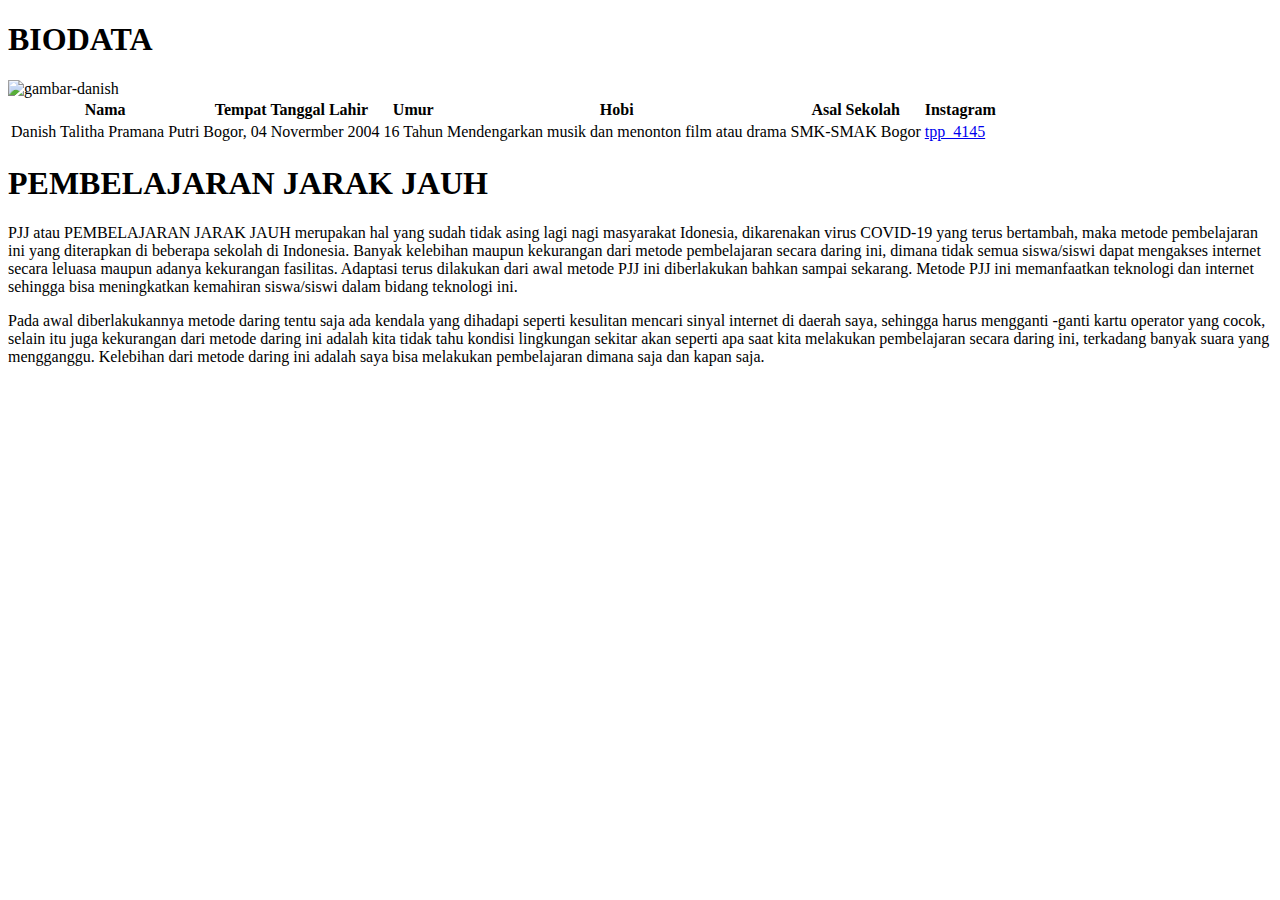
==== index.html @ 92019a4e "Add files via upload" ====
<!DOCTYPE html>
<html>
<head>
    <title>Danish's Website</title>
    <link rel="stylesheet" type="text/css" href="dns.css">
</head>
<body>
    <h1>BIODATA</h1>
    <img src="DNS.jpg" alt="gambar-danish" class="center">
    <table>
        <tr>
            <th>Nama</th>
            <th>Tempat Tanggal Lahir</th>
            <th>Umur</th>
            <th>Hobi</th>
            <th>Asal Sekolah</th>
            <th>Instagram</th>
        </tr>
        <tr>
            <td>Danish Talitha Pramana Putri</td>
            <td>Bogor, 04 Novermber 2004</td>
            <td>16 Tahun</td>
            <td>Mendengarkan musik dan menonton film atau drama</td>
            <td>SMK-SMAK Bogor</td>
            <td><a href="https://www.instagram.com/p/CNGDMQlnyAY/?ighid=oevzhprkmnzn">tpp_4145</a></td>
        </tr>
    </table>
    <h1>PEMBELAJARAN JARAK JAUH</h1>
    <p>PJJ atau PEMBELAJARAN JARAK JAUH merupakan hal yang sudah tidak asing lagi nagi masyarakat Idonesia, dikarenakan virus COVID-19 yang terus bertambah, maka 
    metode pembelajaran ini yang diterapkan di beberapa sekolah di Indonesia. Banyak kelebihan maupun kekurangan dari metode pembelajaran secara daring ini, dimana tidak 
    semua siswa/siswi dapat mengakses internet secara leluasa maupun adanya kekurangan fasilitas. Adaptasi terus dilakukan dari awal metode PJJ ini diberlakukan bahkan 
    sampai sekarang. Metode PJJ ini memanfaatkan teknologi dan internet sehingga bisa meningkatkan kemahiran siswa/siswi dalam bidang teknologi ini.</p>
    <p>Pada awal diberlakukannya metode daring tentu saja ada kendala yang dihadapi seperti kesulitan mencari sinyal internet di daerah saya, sehingga harus mengganti
    -ganti kartu operator yang cocok, selain itu juga kekurangan dari metode daring ini adalah kita tidak tahu kondisi lingkungan sekitar akan seperti apa saat kita 
    melakukan pembelajaran secara daring ini, terkadang banyak suara yang mengganggu. Kelebihan dari metode daring ini adalah saya bisa melakukan pembelajaran dimana 
    saja dan kapan saja.</p>
</body>
</html>
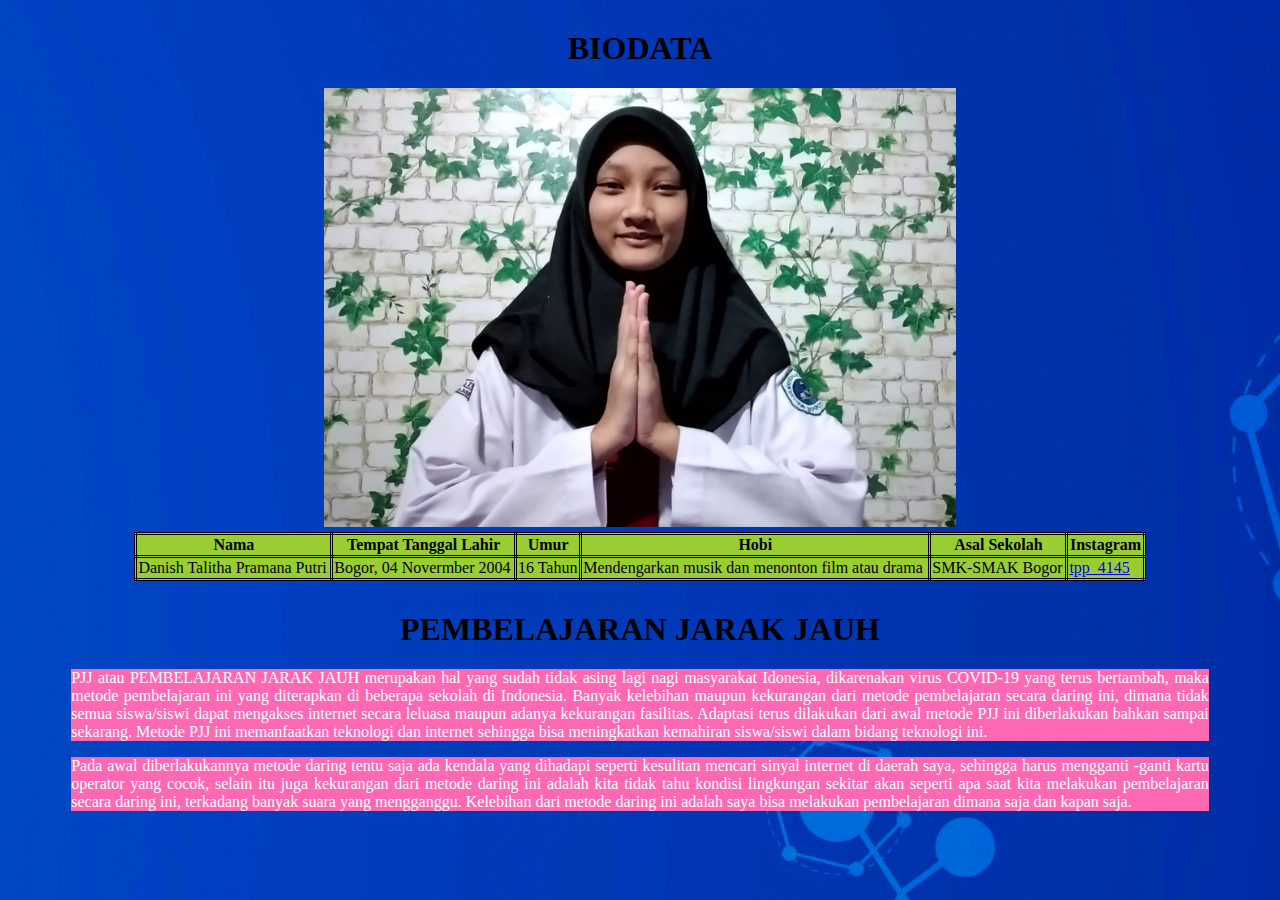
==== commit 789747d9: "Add files via upload" ====
--- a/index.html
+++ b/index.html
@@ -2,7 +2,7 @@
 <html>
 <head>
     <title>Danish's Website</title>
-    <link rel="stylesheet" type="text/css" href="dns.css">
+    <link rel="stylesheet" type="text/css" href="style.css">
 </head>
 <body>
     <h1>BIODATA</h1>
@@ -30,6 +30,7 @@
     metode pembelajaran ini yang diterapkan di beberapa sekolah di Indonesia. Banyak kelebihan maupun kekurangan dari metode pembelajaran secara daring ini, dimana tidak 
     semua siswa/siswi dapat mengakses internet secara leluasa maupun adanya kekurangan fasilitas. Adaptasi terus dilakukan dari awal metode PJJ ini diberlakukan bahkan 
     sampai sekarang. Metode PJJ ini memanfaatkan teknologi dan internet sehingga bisa meningkatkan kemahiran siswa/siswi dalam bidang teknologi ini.</p>
+
     <p>Pada awal diberlakukannya metode daring tentu saja ada kendala yang dihadapi seperti kesulitan mencari sinyal internet di daerah saya, sehingga harus mengganti
     -ganti kartu operator yang cocok, selain itu juga kekurangan dari metode daring ini adalah kita tidak tahu kondisi lingkungan sekitar akan seperti apa saat kita 
     melakukan pembelajaran secara daring ini, terkadang banyak suara yang mengganggu. Kelebihan dari metode daring ini adalah saya bisa melakukan pembelajaran dimana 
--- a/style.css
+++ b/style.css
@@ -0,0 +1,36 @@
+table, th, td {border :cornsilk; border-collapse: collapse;
+    border: 3px double black;
+    background-color: yellowgreen;}
+
+body {background-image:url(Background\ Kimia.jpg);}
+ul {list-style-type: none;
+    margin: 0;
+    padding: 0;
+    overflow: hidden;
+    background-color: hotpink;
+    }
+li {float: left;}
+li a {display: block;
+    color: white;
+    text-align: center;
+    padding: 15px 17px;
+    text-decoration: none;}
+li a:hover {background-color: white;}
+h1 {color: black;
+    margin-top: 30px;
+    font-family: 'Times New Roman', Times, serif;
+    text-align: center;}
+p  {margin-left: auto;
+    margin-right: auto;
+    width: 90%;
+    color: white;
+    background-color: hotpink;
+    text-align: justify;}
+img {display :block;
+    margin-left: auto;
+    margin-right: auto;
+    margin-bottom: 5px;
+    width: 50%;}
+table {margin-left: auto;
+    margin-right: auto;
+    width: 80%;}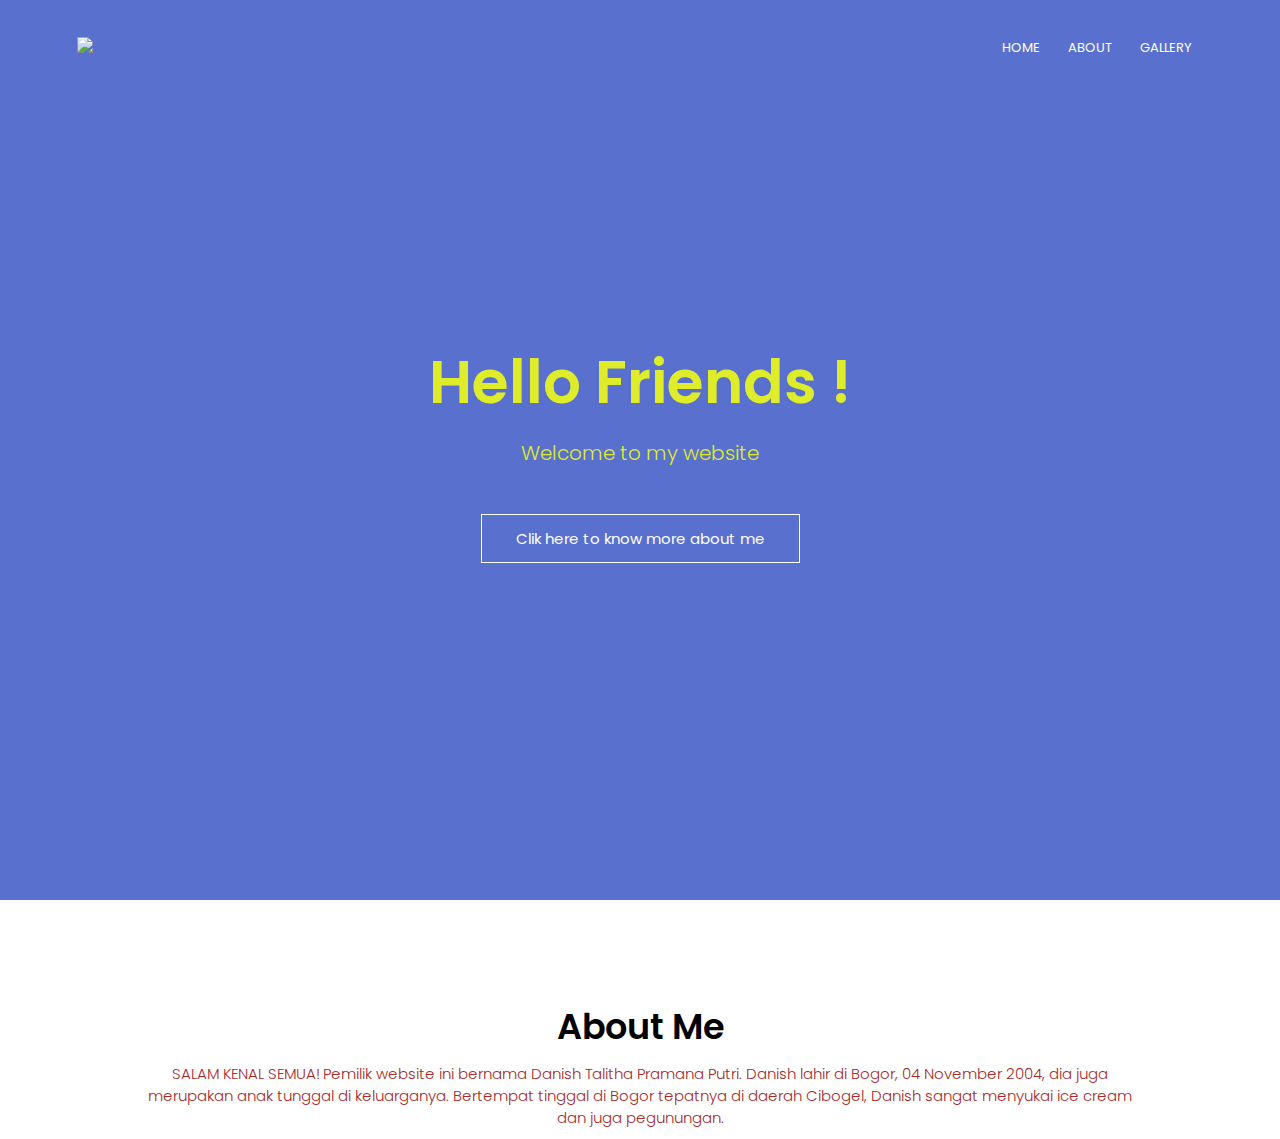
==== commit 1b017b27: "Add files via upload" ====
--- a/index.html
+++ b/index.html
@@ -1,39 +1,38 @@
 <!DOCTYPE html>
 <html>
 <head>
+    <meta name="viewport" content="with=device-width, initial-scale=1.0">
     <title>Danish's Website</title>
-    <link rel="stylesheet" type="text/css" href="style.css">
+    <link rel="stylesheet" href="style.css">
+    <link rel="preconnect" href="https://fonts.gstatic.com">
+<link href="https://fonts.googleapis.com/css2?family=Poppins:ital,wght@0,200;0,300;0,400;0,500;0,600;0,700;1,600;1,700&display=swap" rel="stylesheet">
 </head>
 <body>
-    <h1>BIODATA</h1>
-    <img src="DNS.jpg" alt="gambar-danish" class="center">
-    <table>
-        <tr>
-            <th>Nama</th>
-            <th>Tempat Tanggal Lahir</th>
-            <th>Umur</th>
-            <th>Hobi</th>
-            <th>Asal Sekolah</th>
-            <th>Instagram</th>
-        </tr>
-        <tr>
-            <td>Danish Talitha Pramana Putri</td>
-            <td>Bogor, 04 Novermber 2004</td>
-            <td>16 Tahun</td>
-            <td>Mendengarkan musik dan menonton film atau drama</td>
-            <td>SMK-SMAK Bogor</td>
-            <td><a href="https://www.instagram.com/p/CNGDMQlnyAY/?ighid=oevzhprkmnzn">tpp_4145</a></td>
-        </tr>
-    </table>
-    <h1>PEMBELAJARAN JARAK JAUH</h1>
-    <p>PJJ atau PEMBELAJARAN JARAK JAUH merupakan hal yang sudah tidak asing lagi nagi masyarakat Idonesia, dikarenakan virus COVID-19 yang terus bertambah, maka 
-    metode pembelajaran ini yang diterapkan di beberapa sekolah di Indonesia. Banyak kelebihan maupun kekurangan dari metode pembelajaran secara daring ini, dimana tidak 
-    semua siswa/siswi dapat mengakses internet secara leluasa maupun adanya kekurangan fasilitas. Adaptasi terus dilakukan dari awal metode PJJ ini diberlakukan bahkan 
-    sampai sekarang. Metode PJJ ini memanfaatkan teknologi dan internet sehingga bisa meningkatkan kemahiran siswa/siswi dalam bidang teknologi ini.</p>
+    <section class="header">
+        <nav>
+            <a href="index.html"><img src="images/nama.png"></a>
+            <div class="nav-links">
+                <ul>
+                    <li><a href="index.html">HOME</a></li>
+                    <li><a href="about.html">ABOUT</a></li>
+                    <li><a href="fotogaleri.html">GALLERY</a></li>
+                </ul>
+            </div>
+        </nav>
+<div class="text-box">
+    <h1>Hello Friends !</h1>
+    <p>Welcome to my website</p>
+    <a href="know me.html" class="hero-btn">Clik here to know more about me</a>
+</div>
+        
+    </section>
+<!---- HOME ---->
+<section class="HOME">
+    <h1>About Me</h1>
+    <p>SALAM KENAL SEMUA! Pemilik website ini bernama Danish Talitha Pramana Putri. Danish lahir di Bogor, 04 November 2004, dia juga merupakan anak tunggal di
+        keluarganya. Bertempat tinggal di Bogor tepatnya di daerah Cibogel, Danish sangat menyukai ice cream dan juga pegunungan.</p>
+</section>
 
-    <p>Pada awal diberlakukannya metode daring tentu saja ada kendala yang dihadapi seperti kesulitan mencari sinyal internet di daerah saya, sehingga harus mengganti
-    -ganti kartu operator yang cocok, selain itu juga kekurangan dari metode daring ini adalah kita tidak tahu kondisi lingkungan sekitar akan seperti apa saat kita 
-    melakukan pembelajaran secara daring ini, terkadang banyak suara yang mengganggu. Kelebihan dari metode daring ini adalah saya bisa melakukan pembelajaran dimana 
-    saja dan kapan saja.</p>
+
 </body>
-</html>
+</html>--- a/style.css
+++ b/style.css
@@ -1,36 +1,250 @@
-table, th, td {border :cornsilk; border-collapse: collapse;
-    border: 3px double black;
-    background-color: yellowgreen;}
-
-body {background-image:url(Background\ Kimia.jpg);}
-ul {list-style-type: none;
+*{
     margin: 0;
     padding: 0;
+    font-family: 'Poppins', sans-serif;
+}
+.header{
+    min-height: 100vh;
+    width: 100%;
+    background-image: linear-gradient(rgba(18, 51, 185, 0.7),rgba(18,51,185,0.7)),url(images/monokrom.jpg)
+    ;
+    background-position: center;
+    background-size: cover;
+    position: relative;
+}
+nav{
+    display: flex;
+    padding: 2% 6%;
+    justify-content: space-between;
+    align-items: center;
+}
+nav img{
+    width: 500px;
+}
+.nav-links{
+    flex: 1;
+    text-align: right;
+}
+.nav-links ul li{
+    list-style: none;
+    display: inline-block;
+    padding: 8px 12px;
+    position: relative;
+}
+.nav-links ul li a{
+    color: white;
+    text-decoration: none;
+    font-size: 13px;
+}
+.nav-links ul li::after{
+    content: '';
+    width: 0%;
+    height: 2px;
+    background: #f44336;
+    display: block;
+    margin: auto;
+    transition: 0.5s;
+}
+.nav-links ul li:hover::after{
+    width: 100%;
+}
+.text-box{
+    width: 90%;
+    color:#fff);
+    position: absolute;
+    top: 50%;
+    left: 50%;
+    transform: translate(-50%,-50%);
+    text-align: center;
+}
+.text-box h1{
+    font-size: 60px;
+    color: rgb(223, 236, 41);
+}
+.text-box p{
+    margin: 5px 0 40px;
+    font-size: 20px;
+    color:rgb(223, 236, 41);
+}
+.hero-btn{
+    display: inline-block;
+    text-decoration: none;
+    color: #fff;
+    border: 1px solid #fff;
+    padding: 12px 34px;
+    font-size: 15px;
+    background: transparent;
+    position: relative;
+}
+.hero-btn:hover{
+    border: 1px solid #f44336;
+    background: #f44336;
+    transition: 1s;
+}
+@media(max-width: 700px){
+    .text-box h1{
+        font-size: 30px;
+    }
+    .nav-links h1{
+        display: block;
+    }
+    .nav-links{
+        position: absolute;
+        background: #1baef1;
+        height: 100vh;
+        width:200px;
+        top: 0;
+        right: 0;
+        text-align: left;
+        z-index:2;
+    }
+}
+/*---- HOME ----*/
+.HOME{
+    width: 80%;
+    margin:auto;
+    text-align: center;
+    padding-top: 100px;
+}
+h1{
+    font-size: 35px;
+    font-weight: 550;
+}
+p{
+    color:brown;
+    font-size: 15px;
+    font-weight: 300;
+    line-height: 22px;
+    padding: 10px;
+}
+/*------- about me -------*/
+.sub-header{
+    height: 50vh;
+    width: 100%;
+    background-image: linear-gradient(rgba(18, 51, 185, 0.7),rgba(18,51,185,0.7)),url(images/about.jpg)
+    ;
+    background-position: center;
+    background-size: cover;
+    position: relative;
+}
+.sub-header h1{
+    margin-bottom: 100px;
+    text-align: center;
+    color: rgb(223, 236, 41);
+}
+.about-me{
+    width: 80%;
+    margin: auto;
+    padding-top: 80px;
+    padding-bottom: 50px;
+}
+.about-col{
+    flex-basis:50%;
+    padding: 30px 2px;
+}
+.about-col img{
+    width: 100%;
+}
+.about-col h1{
+    padding-top: 0;
+}
+.about-col p{
+    text-align: left;
+    padding: 15px 0 25px;
+}
+
+/*------ my gallery ------*/
+.sub-sub-header{
+    height: 50vh;
+    width: 100%;
+    background-image: linear-gradient(rgba(18, 51, 185, 0.7),rgba(18,51,185,0.7)),url(images/gallery\ 1.jpg)
+    ;
+    background-position: center;
+    background-size: cover;
+    position: relative;
+}
+.sub-sub-header h1{
+    margin-bottom: 100px;
+    text-align: center;
+    color: rgb(223, 236, 41);
+}
+.my-gallery{
+    width: 80%;
+    margin:auto;
+    text-align: center;
+    padding-top: 50px;
+}
+.gallery{
+    flex-basis:32%;
+    border-radius: 50px;
+    margin-bottom: 30px;
+    position: relative;
     overflow: hidden;
-    background-color: hotpink;
-    }
-li {float: left;}
-li a {display: block;
-    color: white;
-    text-align: center;
-    padding: 15px 17px;
-    text-decoration: none;}
-li a:hover {background-color: white;}
-h1 {color: black;
-    margin-top: 30px;
-    font-family: 'Times New Roman', Times, serif;
-    text-align: center;}
-p  {margin-left: auto;
-    margin-right: auto;
-    width: 90%;
-    color: white;
-    background-color: hotpink;
-    text-align: justify;}
-img {display :block;
-    margin-left: auto;
-    margin-right: auto;
-    margin-bottom: 5px;
-    width: 50%;}
-table {margin-left: auto;
-    margin-right: auto;
-    width: 80%;}+}
+.gallery img{
+    width: 500px;
+    height: 700px;
+    background-position: center;
+}
+.layer{
+    background:transparent;
+    height: 100%;
+    width: 100%;
+    position: absolute;
+    top: 0;
+    left: 0;
+    transition: 0.5s;
+}
+.layer:hover{
+    background: coral;
+}
+.layer h3{
+    width: 100%;
+    font-weight: 500;
+    color: #fff;
+    font-size: 26px;
+    bottom: 0;
+    left: 50%;
+    transform:translateX(-50%);
+    position: absolute;
+    transition: 0.5s;
+}
+.layer:hover h3{
+    bottom: 49%;
+    opacity: 1;
+}
+/*------- about me -------*/
+.know-header{
+    height: 50vh;
+    width: 100%;
+    background-image: linear-gradient(rgba(18, 51, 185, 0.7),rgba(18,51,185,0.7)),url(images/about.jpg)
+    ;
+    background-position: center;
+    background-size: cover;
+    position: relative;
+}
+.know-header h1{
+    margin-bottom: 100px;
+    text-align: center;
+    color: rgb(223, 236, 41);
+}
+.favorite{
+    width: 80%;
+    margin: auto;
+    padding-top: 80px;
+    padding-bottom: 50px;
+}
+.favorite-col{
+    flex-basis:50%;
+    padding: 30px 2px;
+}
+.favorite-col img{
+    width: 100%;
+}
+.favorite-col h1{
+    padding-top: 0;
+}
+.favorite-col p{
+    text-align: left;
+    padding: 15px 0 25px;
+}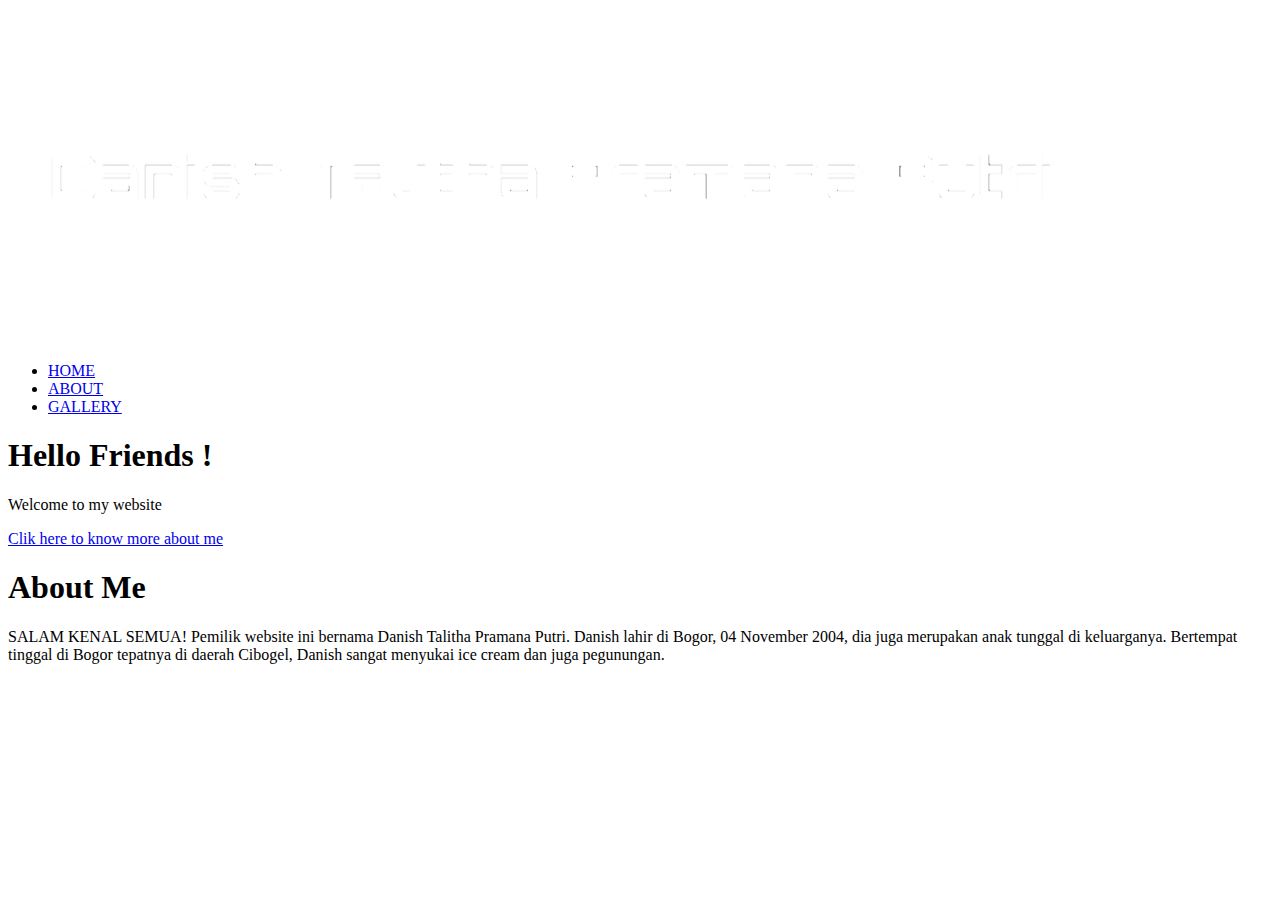
==== commit 40d48027: "Add files via upload" ====
--- a/index.html
+++ b/index.html
@@ -10,7 +10,7 @@
 <body>
     <section class="header">
         <nav>
-            <a href="index.html"><img src="images/nama.png"></a>
+            <a href="index.html"><img src="nama.png"></a>
             <div class="nav-links">
                 <ul>
                     <li><a href="index.html">HOME</a></li>
